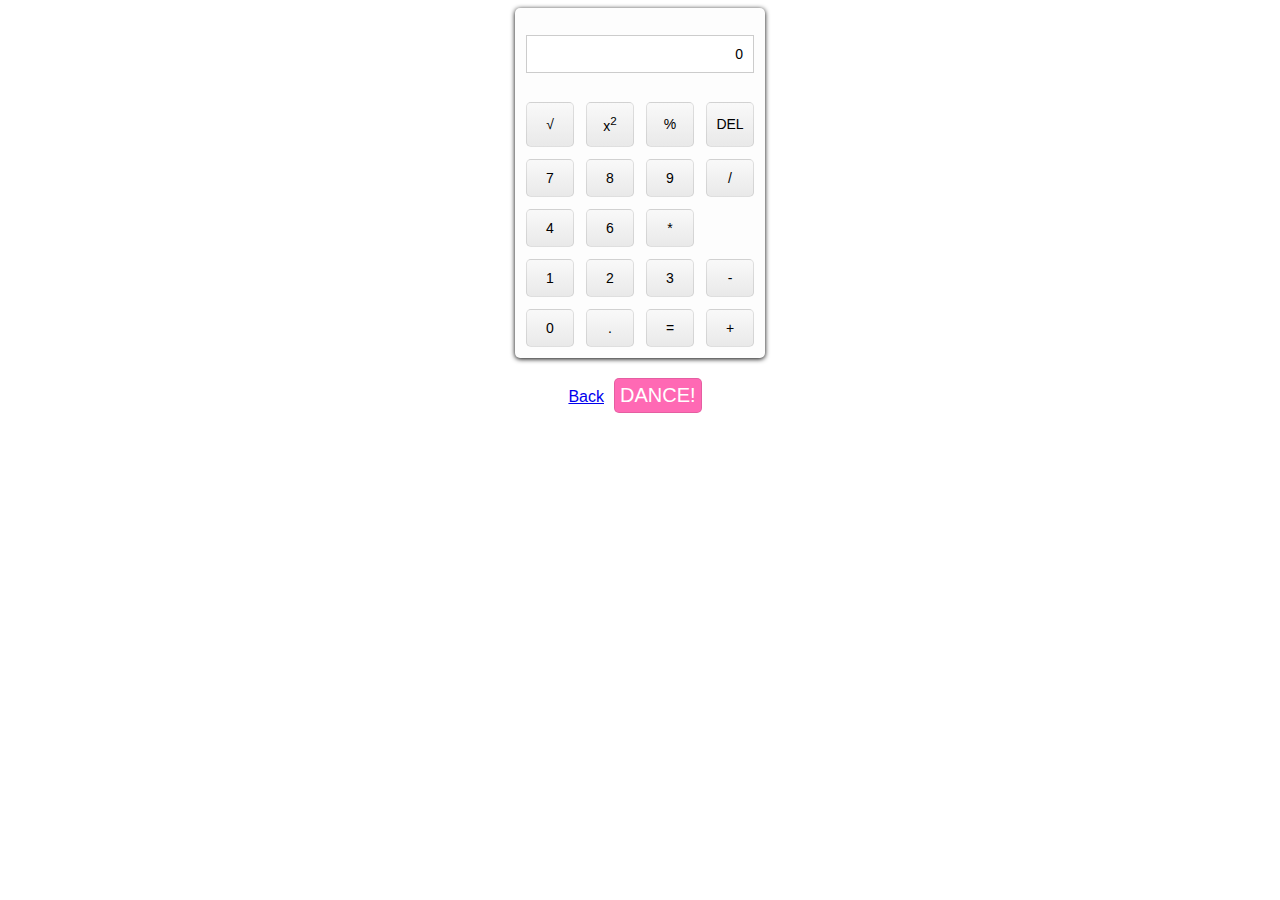
==== views/calc.html @ d5ad3734 "CALC EDIT PUSH 1" ====
<!DOCTYPE html>
<html>
  <head>
    <title>Calculator</title>
    <script src="/static/js/jquery-1.10.2.js" type="text/javascript"></script>
    <script src="/static/js/calc.js" type="text/javascript"></script>
    <link href="/static/css/calc.css" rel="stylesheet" type="text/css">
  </head>
  <body>
  <table id="calc_container">
    <tr>
      <td colspan="4"><div id="output">0</div></td>
    </tr>
    <tr>
      <td><button id="sqrt">&#8730;</button></td>
      <td><button id="square">x<sup>2</sup></button></td>
      <td><button id="mod">%</button></td>
      <td><button id="clear">DEL</button></td>
    </tr>
    <tr>
      <td><button id="seven">7</button></td>
      <td><button id="eight">8</button></td>
      <td><button id="nine">9</button></td>
      <td><button id="div">/</button></td>
    </tr>
    <tr>
      <td><button id="four">4</button></td>
      <td><button id="six">6</button></td>
      <td><button id="mul">*</button></td>
    </tr>
    <tr>
      <td><button id="one">1</button></td>
      <td><button id="two">2</button></td>
      <td><button id="three">3</button></td>
      <td><button id="sub">-</button></td>
    </tr>
    <tr>
      <td><button id="zero">0</button></td>
      <td><button id="dot">.</button></td>
      <td><button id="equals">=</button></td>
      <td><button id="add">+</button></td>
    </tr>
  </table>
  <div class="container">
    <a href="/">Back</a><button id="dance">DANCE!</button>
  </div>
  </body>
</html>
---- static/css/calc.css ----
body {
  font-family: Arial, "Helvetica Neue", Helvetica, sans-serif;
}

#calc_container {
  background-color: #fdfdfd;
  width: 250px;
  height: 350px;
  box-shadow: 0 1px 5px black;
  border-radius: 5px;
  margin: 0 auto;
  border-spacing: 10px;
  table-layout: fixed;
}

table button {
  font-size: 14px;
  cursor: pointer;
  width: 100%;
  height: 100%;
  border-radius: 5px;
  background-color: #f9f9f9;
  border: 1px solid rgba(0, 0, 0, 0.1);
  background: -webkit-linear-gradient(#f9f9f9, #e9e9e9);
  background: -moz-linear-gradient(#f9f9f9, #e9e9e9);
  background: -o-linear-gradient(#f9f9f9, #e9e9e9);
  background: linear-gradient(#f9f9f9, #e9e9e9);
  outline: none;
}

button:hover {
  box-shadow: 0 0 1px rgba(0, 0, 0, 0.5);
}

table button:active {
  background: -webkit-linear-gradient(#e9e9e9, #f9f9f9);
  background: -moz-linear-gradient(#e9e9e9, #f9f9f9);
  background: -o-linear-gradient(#e9e9e9, #f9f9f9);
  background: linear-gradient(#e9e9e9, #f9f9f9);
}

#output {
  background-color: white;
  text-align: right;
  font-size: 14px;
  border: 1px solid rgba(0,0,0,0.2);
  padding: 10px;
}

.container {
  margin-top: 10px;
  text-align: center;
}

#dance {
  cursor: pointer;
  margin: 10px;
  padding: 5px;
  font-size: 20px;
  color: white;
  background-color: #ff69b4;
  border-radius: 5px;
  border: 1px solid rgba(0, 0, 0, 0.1);
  outline: none;
}

.dance {
  -webkit-animation-name: dance;
  -webkit-animation-duration: 2s;
}

@-webkit-keyframes dance {
  0%,50%,100% {
    -webkit-transform: translateY(0px) rotate(0deg);
    opacity: 1;
  }
  25% {
    -webkit-transform: translateY(-30px) rotate(-20deg);
    opacity: 0.5;
  }
  75% {
    -webkit-transform: translateY(-30px) rotate(20deg);
    opacity: 0.5;
  }
}
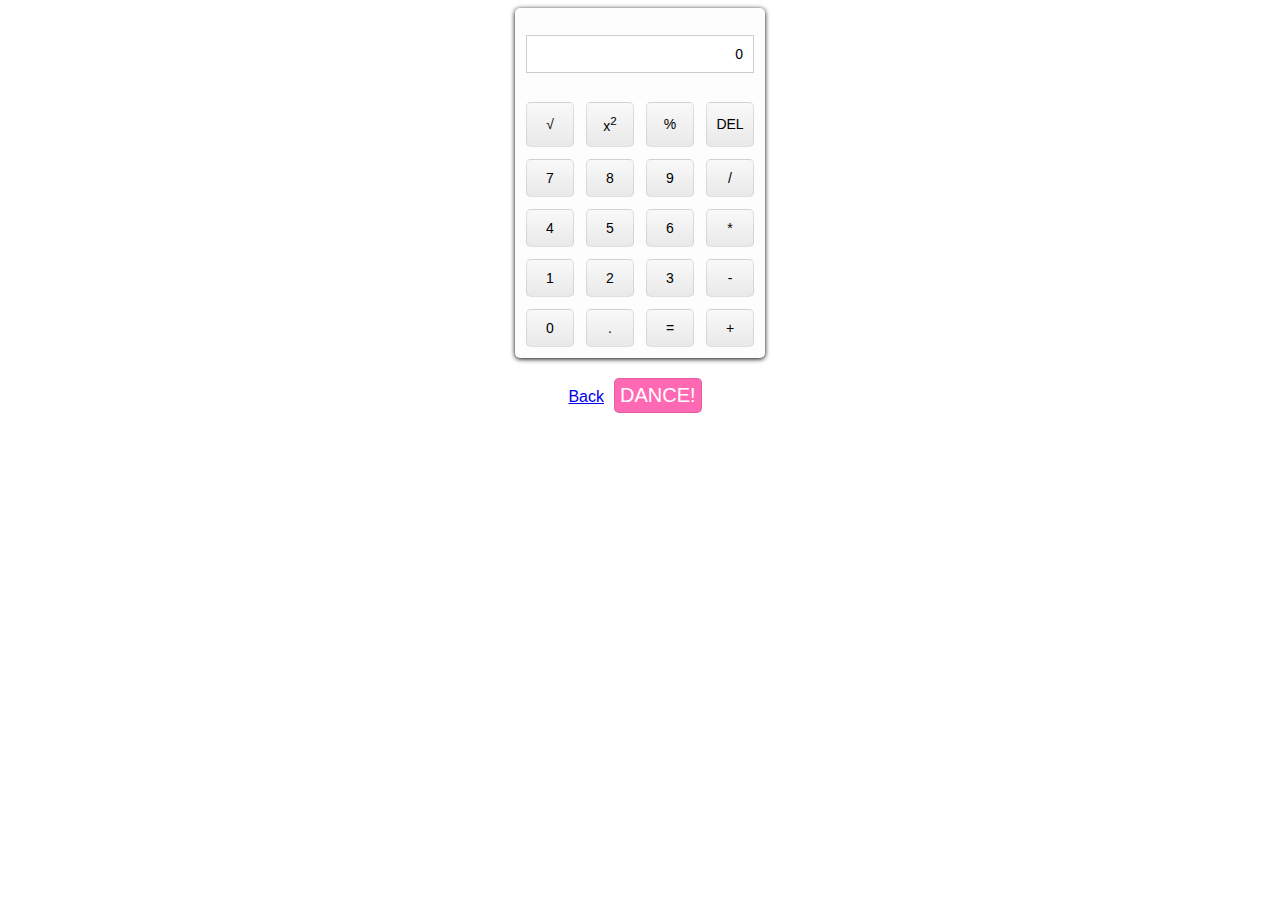
==== commit d4675e7c: "CALC PUSH 2" ====
--- a/views/calc.html
+++ b/views/calc.html
@@ -25,6 +25,7 @@
     </tr>
     <tr>
       <td><button id="four">4</button></td>
+      <td><button id="five">5</button></td>
       <td><button id="six">6</button></td>
       <td><button id="mul">*</button></td>
     </tr>
